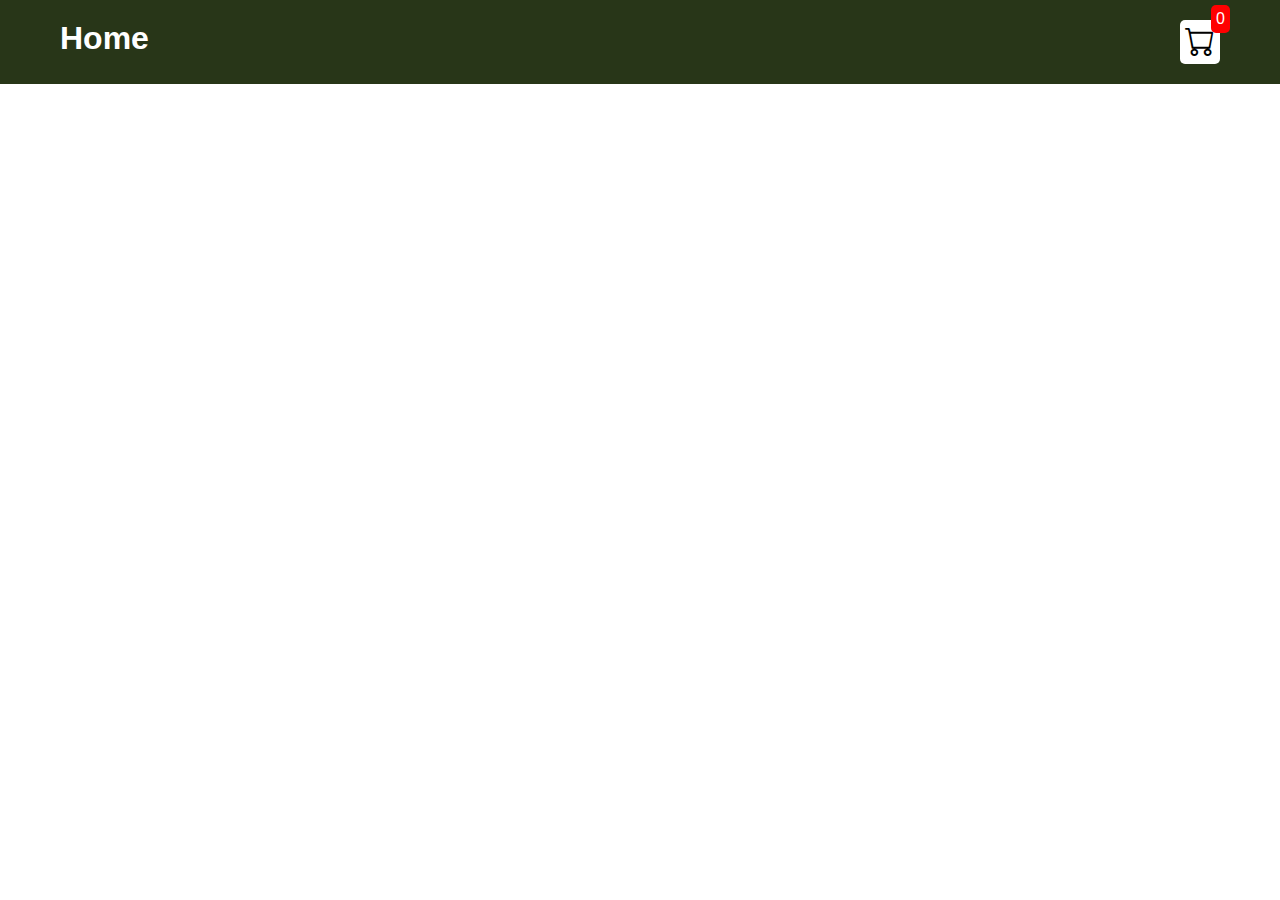
==== cart.html @ c2ad1c5d "adding navbar in cart" ====
<!DOCTYPE html>
<html lang="en">
  <head>
    <meta charset="UTF-8" />
    <meta name="viewport" content="width=device-width, initial-scale=1.0" />
    <title>Shopping Cart</title>
    <link rel="stylesheet" href="src/style.css" />
    <link
      rel="stylesheet"
      href="https://cdn.jsdelivr.net/npm/bootstrap-icons@1.11.0/font/bootstrap-icons.css"
    />
  </head>
  <body>
    <!-- Navbar starts here. -->
    <div class="navbar">
      <a href="index.html"> <h1>Home</h1></a>
      <a href="cart.html">
        <div class="cart">
          <i class="bi bi-cart"></i>
          <div id="cartAmount" class="cartAmount">0</div>
        </div>
      </a>
    </div>
    <!-- Navbar ends here. -->
  </body>
  <script src="src/data.js"></script>
  <script src="src/cart.js"></script>
</html>
---- src/style.css ----
/* Changing default size of browser. */
* {
  margin: 0;
  padding: 0;
  box-sizing: border-box;
}

body {
  font-family: sans-serif;
}

/* Navbar starts here. */
.navbar {
  display: flex;
  justify-content: space-between;
  background-color: #283618;
  color: white;
  padding: 20px 60px;
  margin-bottom: 30px;
}

i {
  cursor: pointer;
}

a {
  text-decoration: none;
  color: white;
}
.cart {
  position: relative;
  background-color: white;
  color: black;
  padding: 5px;
  font-size: 30px;
  border-radius: 5px;
}

.cartAmount {
  position: absolute;
  top: -15px;
  right: -10px;
  background-color: red;
  font-size: 16px;
  color: white;
  padding: 5px;
  border-radius: 5px;
}
/* Navbar ends here. */

/* Card starts here */
.shop {
  display: grid;
  grid-template-columns: repeat(4, 223px);
  gap: 30px;
  justify-content: center;
}

/* Responsive starts here. */
@media (max-width: 1000px) {
    .shop {
        grid-template-columns: repeat(2, 223px);
    }
}
@media (max-width: 500px) {
    .shop {
        grid-template-columns: repeat(1, 223px);
    }
}
/* Responsive ends here. */

.item {
  border: 2px solid #283618;
  padding: 2px;
  border-radius: 10px;
}


.details {
  display: flex;
  flex-direction: column;
  padding: 20px;
  gap: 10px;
}

.price-quantity {
    display: flex;
    justify-content: space-between;
    align-items: center;
}

.buttons {
    display: flex;
    gap: 8px;
    font-size: 16px;
}

.bi-plus-lg {
    color: green;
}

.bi-dash-lg {
    color: red;
}
/* Card ends here. */
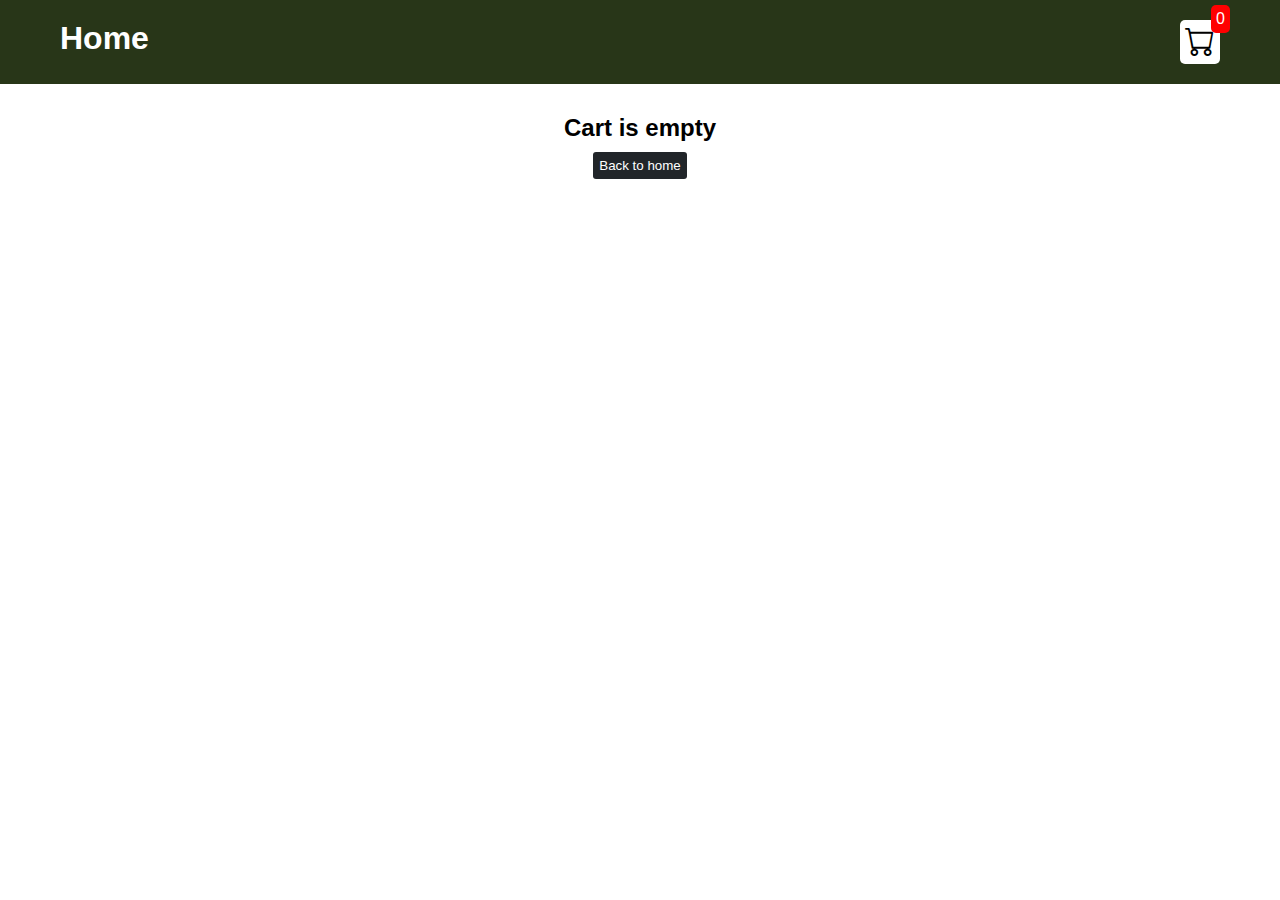
==== commit eeda19ea: "adding cart page" ====
--- a/cart.html
+++ b/cart.html
@@ -21,8 +21,12 @@
         </div>
       </a>
     </div>
-    <!-- Navbar ends here. -->
+
+
+    <div id="label" class="text-center"></div>
+    <div class="shopping-cart" id="shopping-cart"></div>
   </body>
   <script src="src/data.js"></script>
   <script src="src/cart.js"></script>
 </html>
+
--- a/src/style.css
+++ b/src/style.css
@@ -102,4 +102,65 @@
 .bi-dash-lg {
     color: red;
 }
-/* Card ends here. */+
+
+/* label start here */
+
+.text-center {
+  text-align: center;
+  margin-bottom: 20px;
+
+}
+
+.homeBtn {
+  background-color: #212529;
+  color: white;
+  border: none;
+  padding: 6px;
+  border-radius: 3px;
+  cursor: pointer;
+  margin-top: 10px;
+}
+
+
+.bi-x-lg {
+  color: red;
+  font-weight: normal;
+}
+
+
+
+/* shopping-cart start heres */
+
+.shopping-cart {
+  display: grid;
+  grid-template-columns: repeat(1, 320px);
+  justify-content: center;
+  gap: 15px;
+}
+
+.cart-item {
+  border:  2px solid black;
+  border-radius: 5px;
+  display: flex;
+}
+
+.title-price-x {
+  width: 195px;
+  display: flex;
+  align-items: center;
+  justify-content: space-between;
+}
+
+.title-price {
+  display: flex;
+  align-items: center;
+  gap: 10px;
+}
+
+.cart-item-price {
+  background-color: #212529;
+  color: white;
+  border-radius: 4px;
+  padding: 3px 6px;
+}